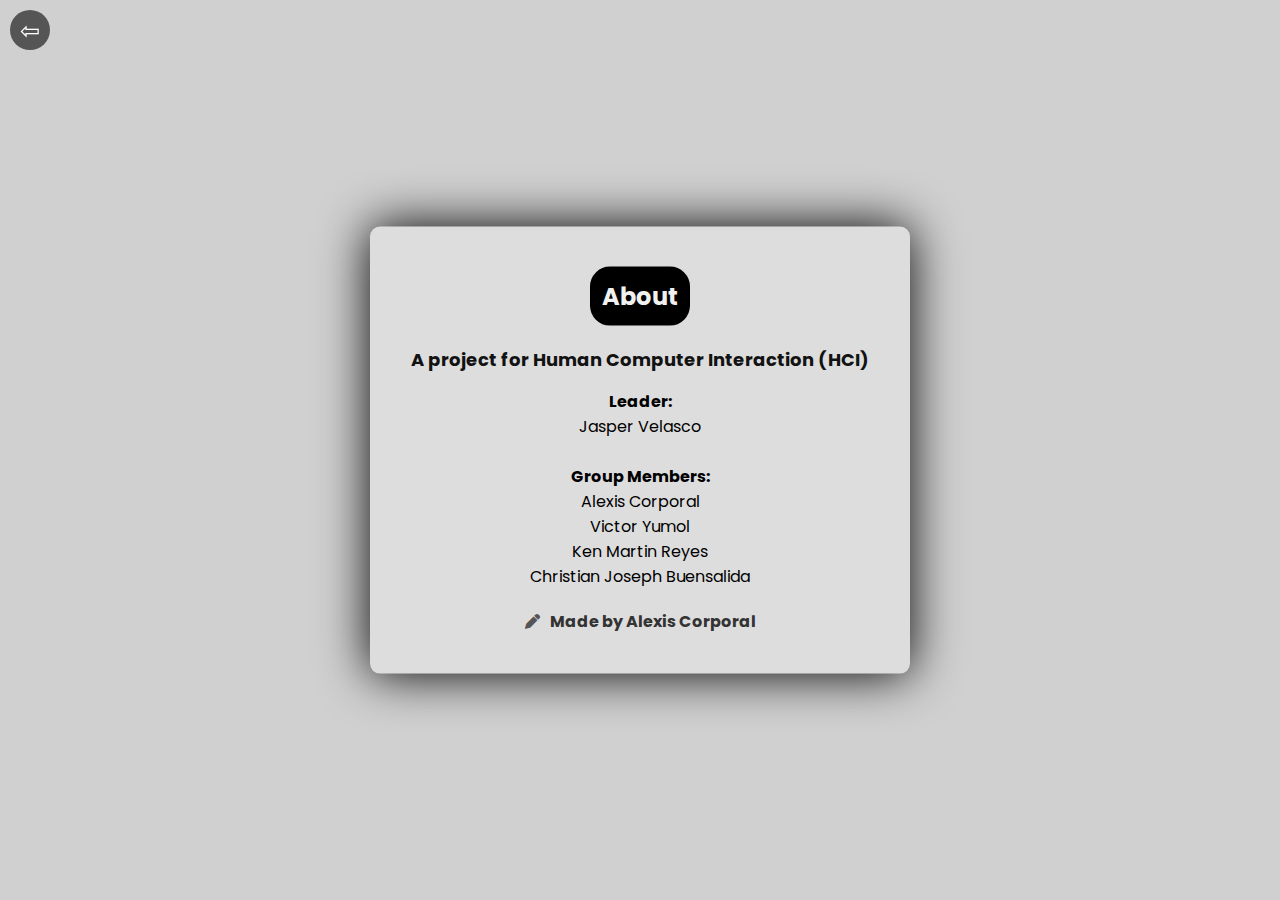
==== about.html @ 74cc9d47 "change font styles" ====
<!DOCTYPE html>
<html>
  <head>
    <meta charset="UTF-8" />
    <meta name="viewport" content="width=device-width, initial-scale=1.0" />
    <link
      rel="stylesheet"
      href="https://cdnjs.cloudflare.com/ajax/libs/font-awesome/6.0.0-beta3/css/all.min.css"
    />
    <link
      href="https://fonts.googleapis.com/css2?family=Poppins:wght@400;700&display=swap"
      rel="stylesheet"
    />
    <style>
      /* Add some CSS to create round borders */
      .about-title {
        border: 2px solid #000;
        border-radius: 20px;
        padding: 10px;
        display: inline-block;
        background-color: black;
        color: #f1f1f1;
        transition: background-color 0.3s, color 0.3s;
        font-family: 'Poppins', Arial, sans-serif;
      }

      /* Set the overall styling */
      body {
        font-family: 'Poppins', Arial, sans-serif;
        margin: 0;
        padding: 20px;
        background-color: #d0d0d0;
      }

      .container {
        width: 80%;
        max-width: 500px;
        background-color: #ddd;
        padding: 20px;
        border-radius: 10px;
        box-shadow: 0 0 50px rgba(1, 0, 0, 2.9);
        margin: 0 auto; /* Center the container horizontally */
        position: absolute;
        top: 50%;
        left: 50%;
        transform: translate(-50%, -50%); /* Center the container vertically */
        text-align: center;
      }

      /* Add some spacing between elements */
      .container > * {
        margin-bottom: 20px;
      }

      .back-button {
        position: fixed;
        top: 10px;
        left: 10px;
        display: flex;
        align-items: center;
        justify-content: center;
        width: 40px;
        height: 40px;
        background-color: #555;
        border-radius: 50%;
        border: none;
        cursor: pointer;
        transition: background-color 0.3s ease;
        color: #fff;
        font-size: 24px;
        text-decoration: none;
        z-index: 9999;
      }

      .back-button:hover {
        background-color: #333;
      }

      .back-button:hover:before {
        color: #fff;
      }

      .back-button:focus {
        outline: none;
      }

      .back-button:focus:before {
        color: #fff;
      }

      .back-button:active {
        transform: scale(0.95);
      }

      .back-button:active:before {
        color: #fff;
      }

      .about {
        position: relative;
        z-index: 1;
      }

      .about:before {
        content: '';
        position: absolute;
        top: 0;
        left: 0;
        width: 100%;
        height: 100%;
        border-radius: 10px;
        pointer-events: none;
      }

      .about-content {
        position: relative;
        z-index: 2;
      }

      .about-description {
        font-size: 18px;
        font-weight: bold;
        color: #121212;
        margin: 0;
      }

      .made-by {
        display: flex;
        align-items: center;
        justify-content: center;
      }

      .made-by-icon {
        margin-right: 10px;
        color: #555;
        font-size: 15px;
      }

      .made-by-text {
        font-size: 16px;
        color: #333;
        font-weight: bold;
      }
    </style>
  </head>
  <body>
    <a class="back-button" href="home.html">&#8678;</a>

    <div class="container">
      <div class="about">
        <h2 class="about-title">About</h2>
        <h5 class="about-description">
          A project for Human Computer Interaction (HCI)
        </h5>
        <div class="about-content">
          <p>
            <b>Leader:</b><br />
            Jasper Velasco<br /><br />
            <b>Group Members:</b><br />
            Alexis Corporal<br />
            Victor Yumol<br />
            Ken Martin Reyes<br />
            Christian Joseph Buensalida<br />
          </p>
        </div>
      </div>

      <div class="made-by">
        <span class="made-by-icon"><i class="fas fa-pen"></i></span>
        <span class="made-by-text">Made by Alexis Corporal</span>
      </div>
    </div>
  </body>
</html>
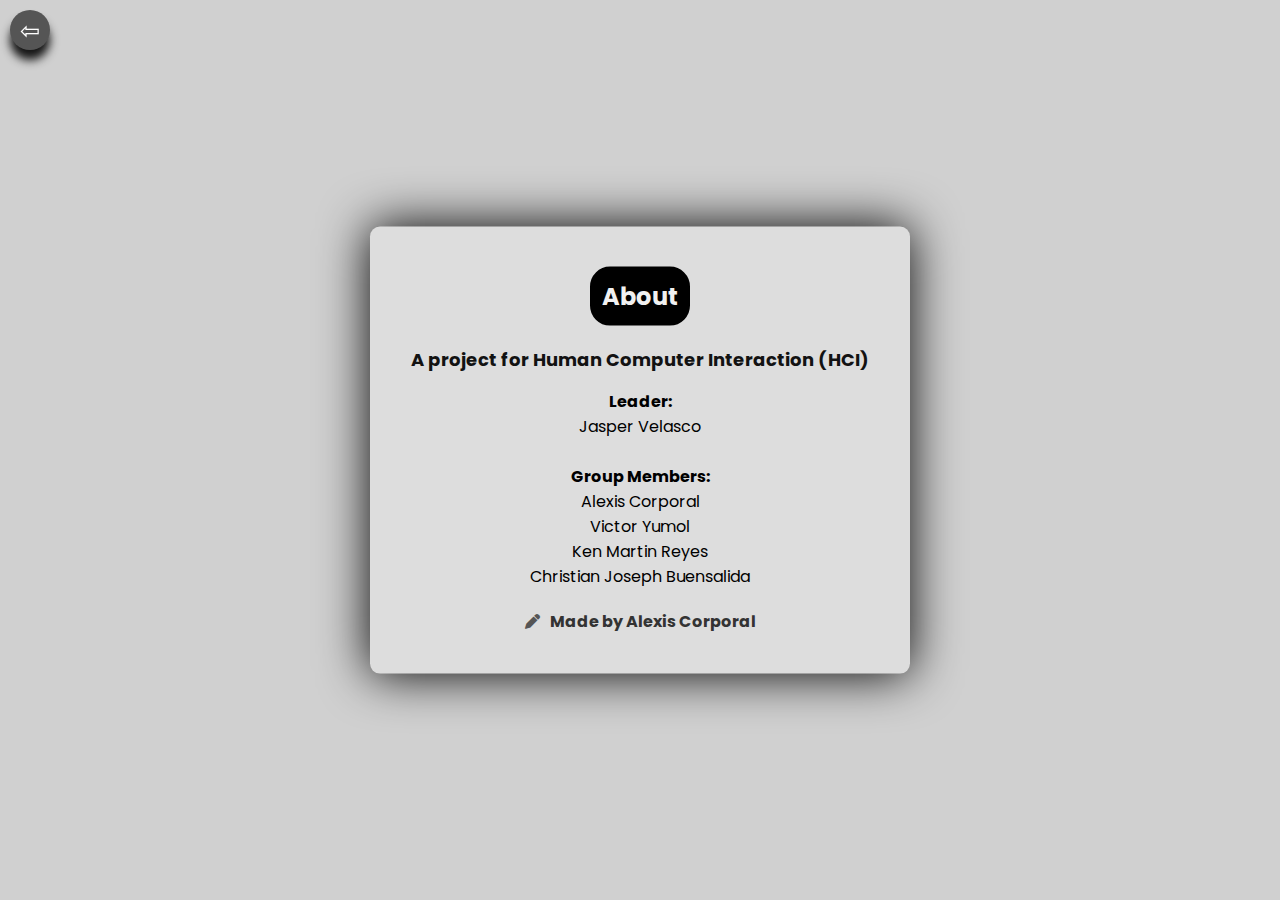
==== commit b3ac902f: "update" ====
--- a/about.html
+++ b/about.html
@@ -70,6 +70,7 @@
         font-size: 24px;
         text-decoration: none;
         z-index: 9999;
+        box-shadow: 0px 10px 10px rgba(0, 0, 0, 0.9); /* Add this line for the shadow effect */
       }
 
       .back-button:hover {
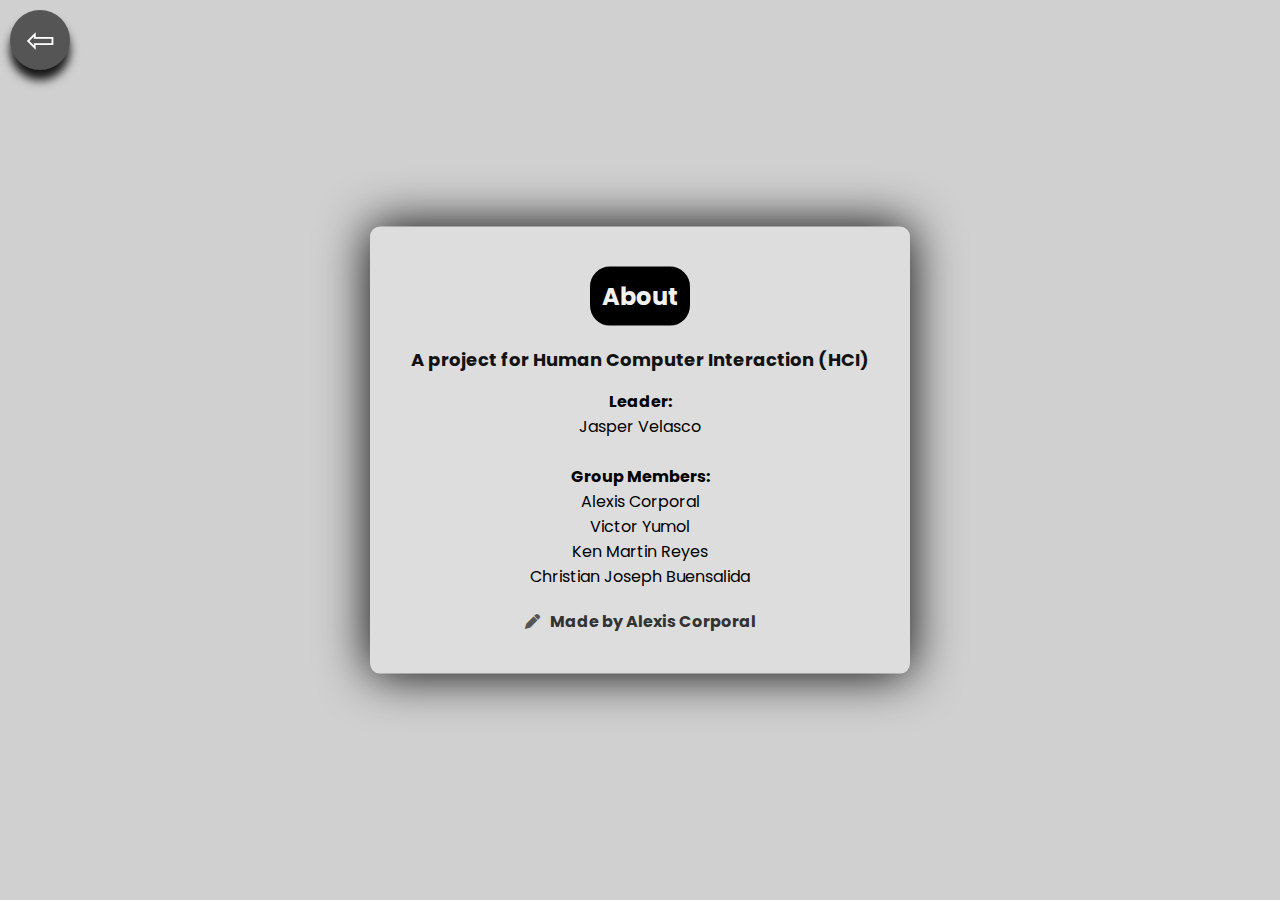
==== commit 7dfbf307: "update" ====
--- a/about.html
+++ b/about.html
@@ -59,15 +59,16 @@
         display: flex;
         align-items: center;
         justify-content: center;
-        width: 40px;
-        height: 40px;
+        width: 60px;
+        height: 60px;
+        line-height: 60px;
         background-color: #555;
         border-radius: 50%;
         border: none;
         cursor: pointer;
         transition: background-color 0.3s ease;
         color: #fff;
-        font-size: 24px;
+        font-size: 35px;
         text-decoration: none;
         z-index: 9999;
         box-shadow: 0px 10px 10px rgba(0, 0, 0, 0.9); /* Add this line for the shadow effect */
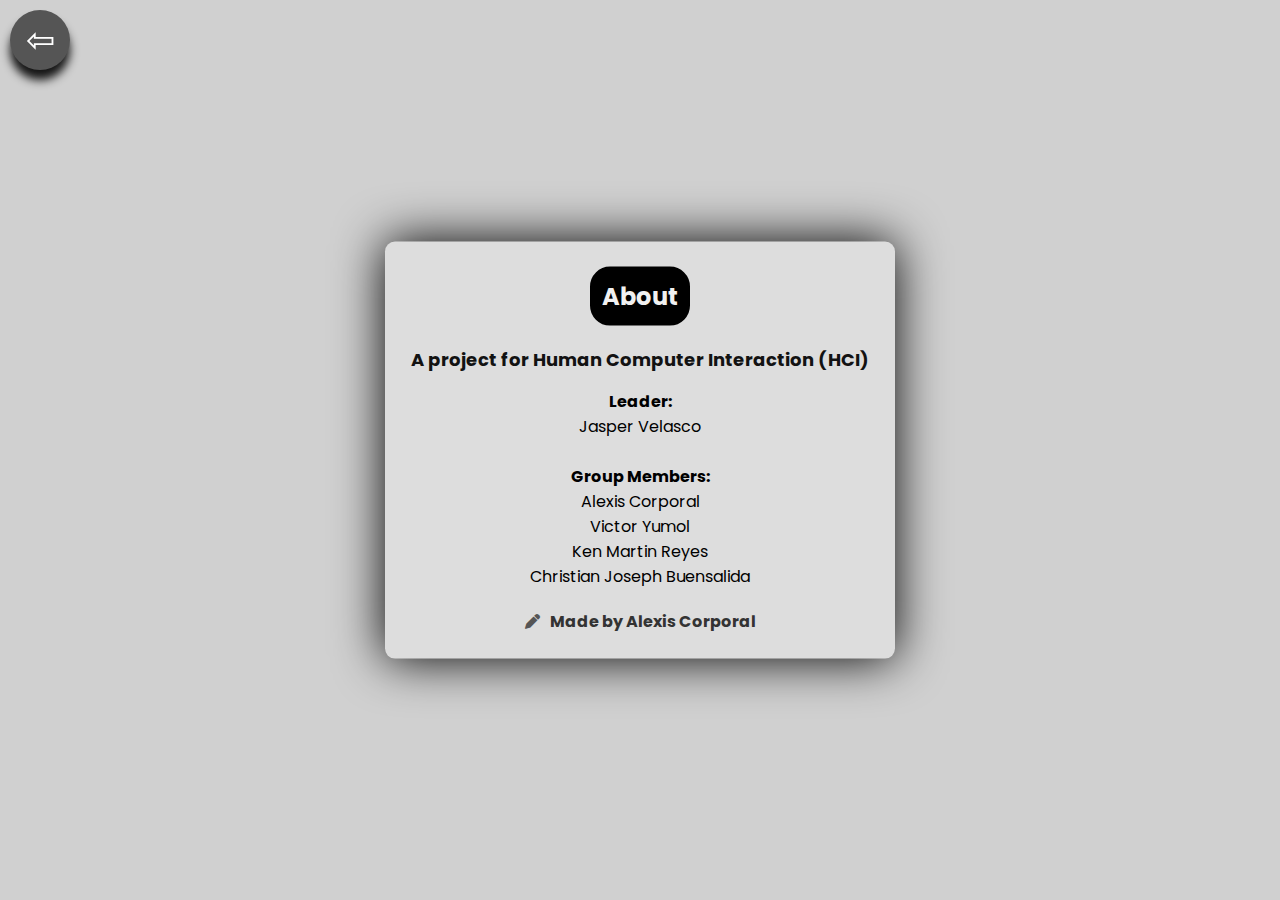
==== commit 668b683e: "update" ====
--- a/about.html
+++ b/about.html
@@ -1,3 +1,4 @@
+
 <!DOCTYPE html>
 <html>
   <head>
@@ -36,7 +37,7 @@
         width: 80%;
         max-width: 500px;
         background-color: #ddd;
-        padding: 20px;
+        padding: 5px;
         border-radius: 10px;
         box-shadow: 0 0 50px rgba(1, 0, 0, 2.9);
         margin: 0 auto; /* Center the container horizontally */
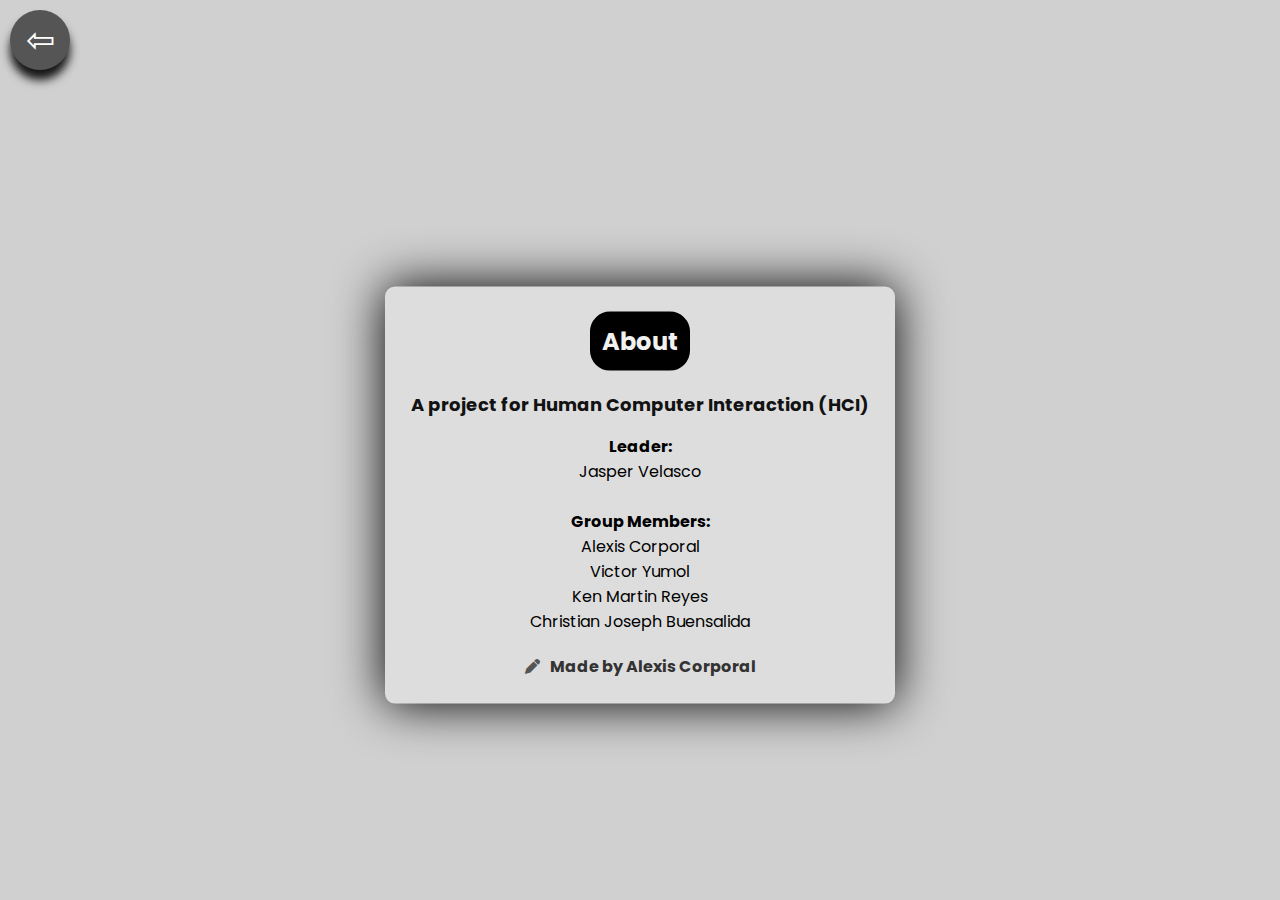
==== commit 14a630a6: "test" ====
--- a/about.html
+++ b/about.html
@@ -42,7 +42,7 @@
         box-shadow: 0 0 50px rgba(1, 0, 0, 2.9);
         margin: 0 auto; /* Center the container horizontally */
         position: absolute;
-        top: 50%;
+        top: 55%;
         left: 50%;
         transform: translate(-50%, -50%); /* Center the container vertically */
         text-align: center;
@@ -54,7 +54,7 @@
       }
 
       .back-button {
-        position: fixed;
+        position: absolute;
         top: 10px;
         left: 10px;
         display: flex;
@@ -148,7 +148,6 @@
   </head>
   <body>
     <a class="back-button" href="home.html">&#8678;</a>
-
     <div class="container">
       <div class="about">
         <h2 class="about-title">About</h2>
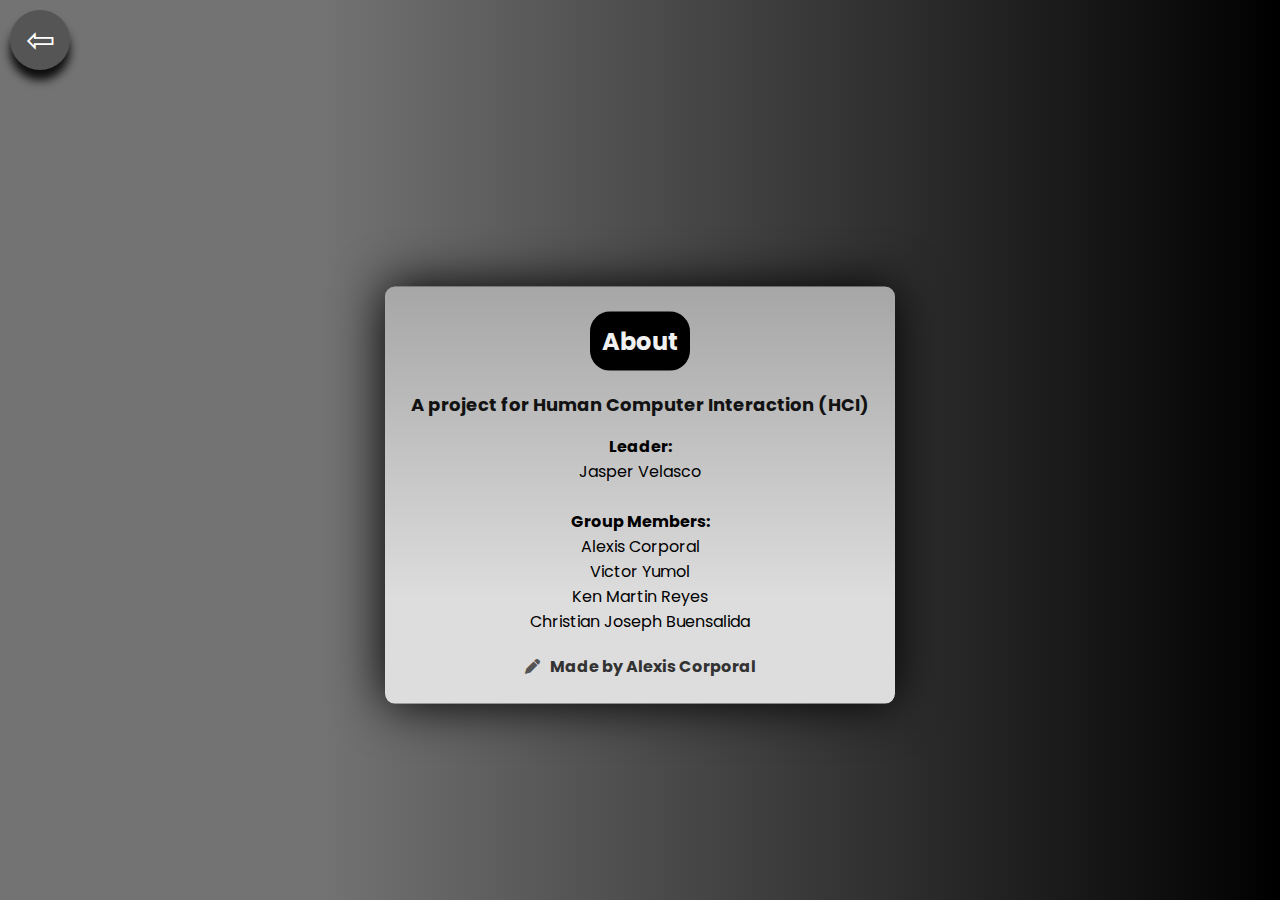
==== commit f55c2635: "mono-theme" ====
--- a/about.html
+++ b/about.html
@@ -1,8 +1,8 @@
-
 <!DOCTYPE html>
 <html>
   <head>
     <meta charset="UTF-8" />
+    <title>About</title>
     <meta name="viewport" content="width=device-width, initial-scale=1.0" />
     <link
       rel="stylesheet"
@@ -30,13 +30,15 @@
         font-family: 'Poppins', Arial, sans-serif;
         margin: 0;
         padding: 20px;
-        background-color: #d0d0d0;
+        /* background-color: #d0d0d0; */
+        background: linear-gradient(to left, #000, #000 0%, #737373 75%);
       }
 
       .container {
         width: 80%;
         max-width: 500px;
-        background-color: #ddd;
+        /* background-color: #aaa7ab; */
+      background: linear-gradient(#a6a6a6, #a6a6a6 0%, #ddd 75%);
         padding: 5px;
         border-radius: 10px;
         box-shadow: 0 0 50px rgba(1, 0, 0, 2.9);
